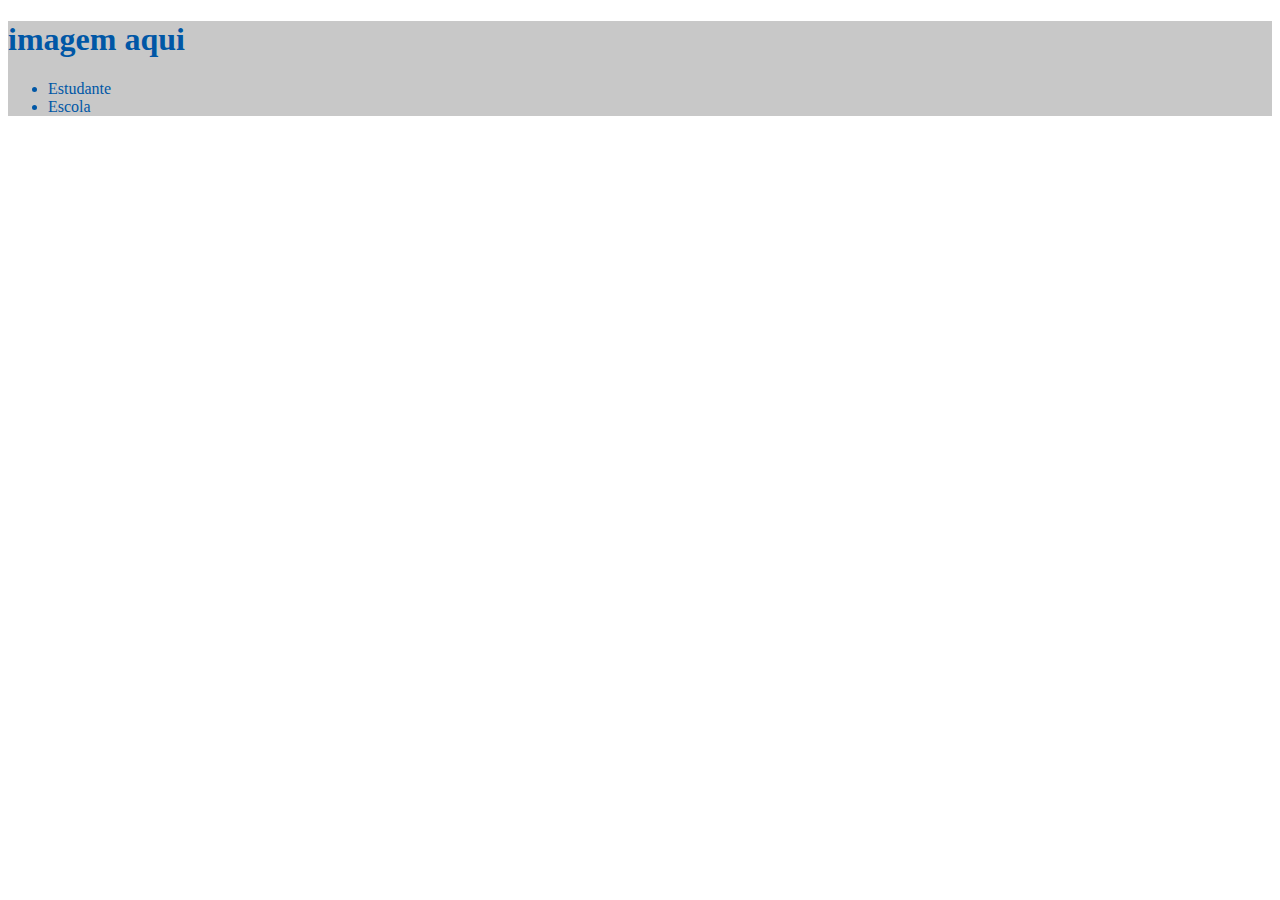
==== index.html @ 3f9d9bd3 "iniciei o header" ====
<!DOCTYPE html>
<html lang="en">
<head>
    <meta charset="UTF-8">
    <meta name="viewport" content="width=device-width, initial-scale=1.0">
    <title>Document</title>
    <link rel="stylesheet" href="style.css">
</head>
<body>
    <header>
    <h1>imagem aqui</h1>
    <ul>
        <li>Estudante</li>
        <li>Escola</li>
    </ul>
</header>

</body>
</html>
---- style.css ----
header {
    background-color: #C8C8C8;
    color: #0057A6;

}
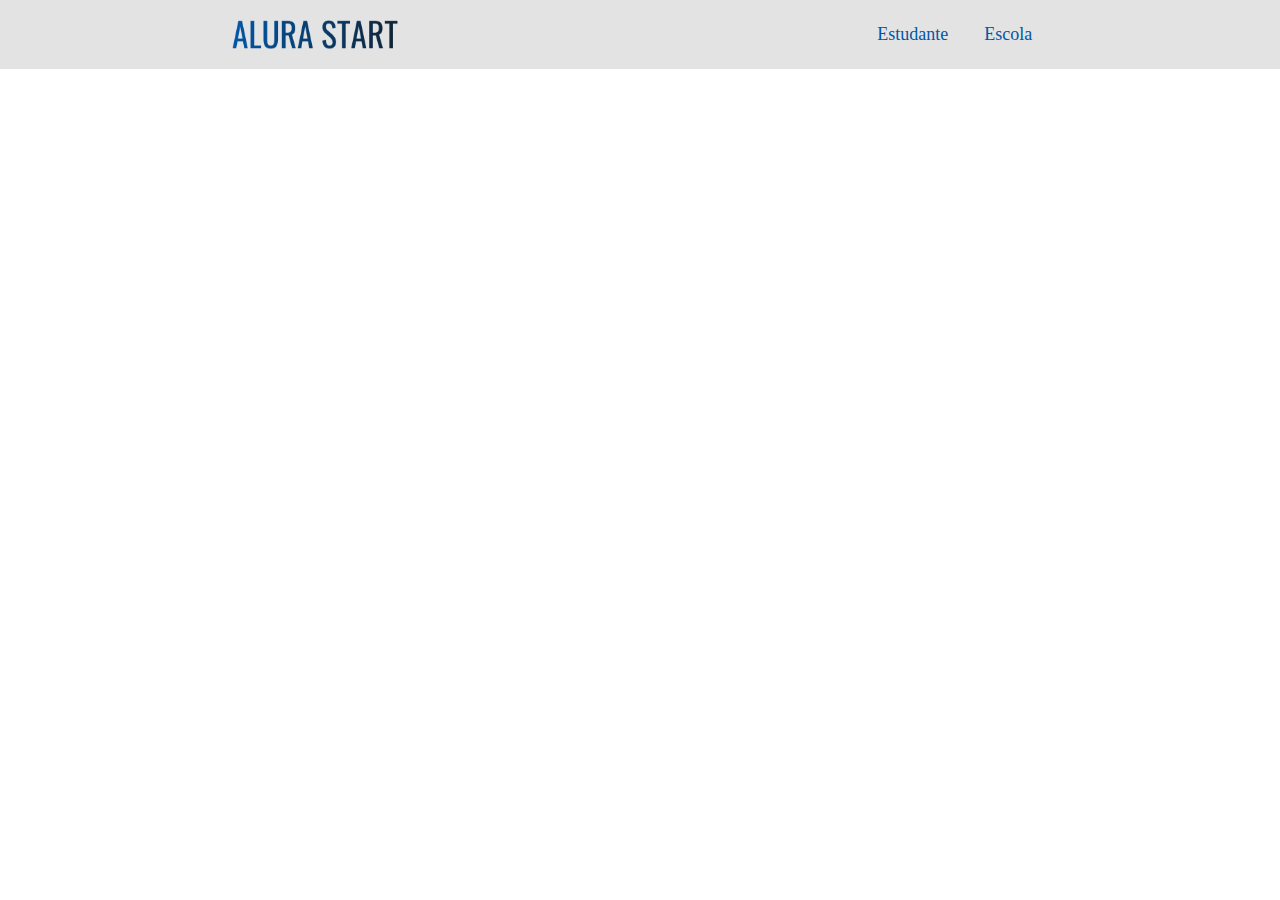
==== commit 494cb881: "cabeçalho completo" ====
--- a/index.html
+++ b/index.html
@@ -7,11 +7,11 @@
     <link rel="stylesheet" href="style.css">
 </head>
 <body>
-    <header>
-    <h1>imagem aqui</h1>
-    <ul>
-        <li>Estudante</li>
-        <li>Escola</li>
+    <header class="cabecalho">
+        <img class="cabecalho-imagem" src="ALURA START.png" alt="logo-alura">
+    <ul class="cabecalho-lista">
+        <li class="cabecalho-item" >Estudante</li>
+        <li class="cabecalho-item">Escola</li>
     </ul>
 </header>
 
--- a/style.css
+++ b/style.css
@@ -1,5 +1,22 @@
-header {
-    background-color: #C8C8C8;
+*{
+    margin: 0;
+    padding: 0;
+}
+.cabecalho {
+    background-color: #E4E3E3;
     color: #0057A6;
+    display: flex;
+    justify-content: space-around;
+    align-items: center;
+    padding: 20px 0;
+}
 
-}+.cabecalho-imagem{
+    width: 13%;
+}
+
+ .cabecalho-item{
+    display: inline-block;
+    margin: 0 16px;
+    font-size: 18px;
+ }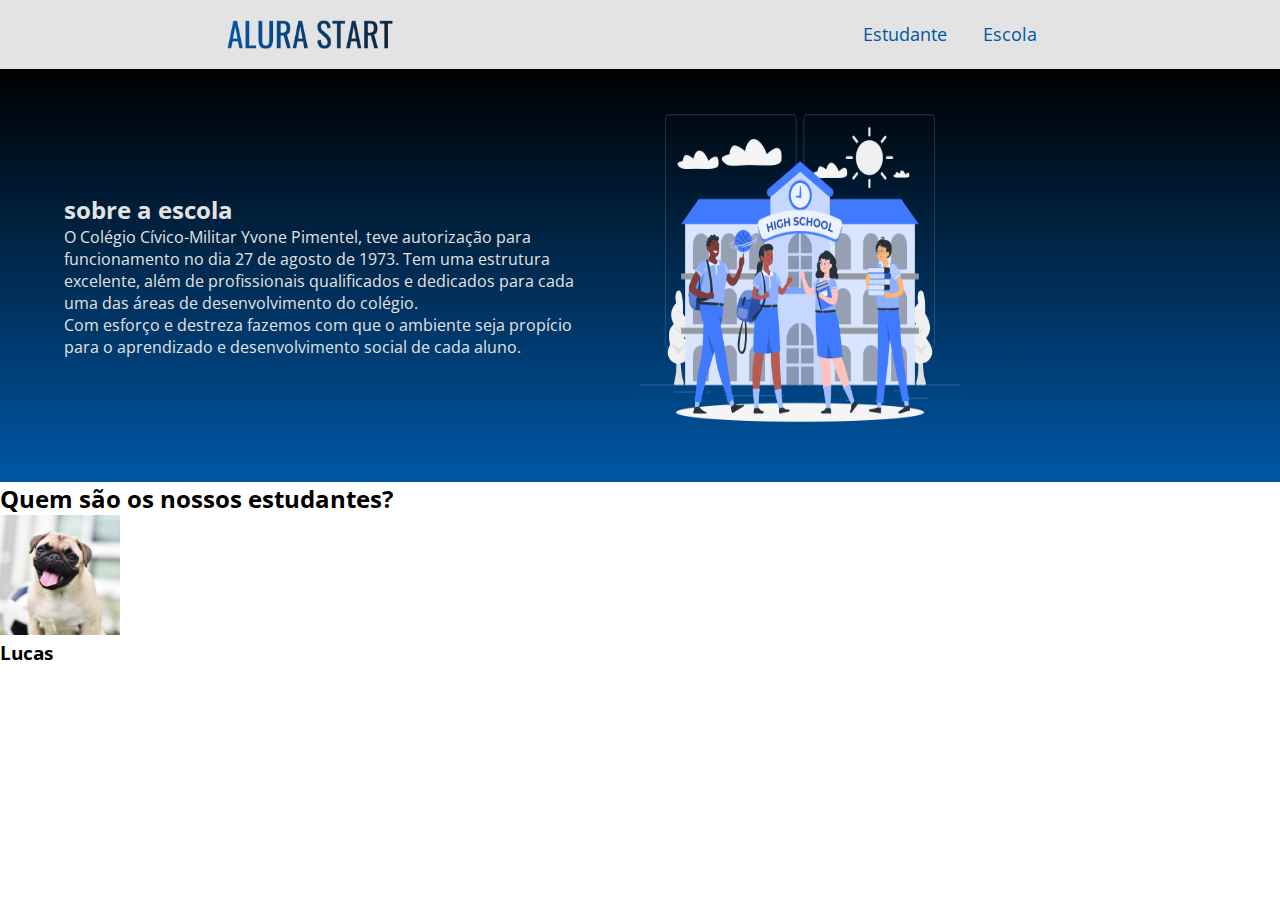
==== commit e767c2ae: "alinhamento de imagens" ====
--- a/index.html
+++ b/index.html
@@ -2,9 +2,13 @@
 <html lang="en">
 <head>
     <meta charset="UTF-8">
+    <meta http-equiv="X-UA-Compatible" content="IE-edge">
     <meta name="viewport" content="width=device-width, initial-scale=1.0">
     <title>Document</title>
     <link rel="stylesheet" href="style.css">
+    <link rel="preconnect" href="https://fonts.googleapis.com">
+    <link rel="preconnect" href="https://fonts.gstatic.com" crossorigin>
+    <link href="https://fonts.googleapis.com/css2?family=Open+Sans:ital,wght@0,300..800;1,300..800&display=swap" rel="stylesheet">
 </head>
 <body>
     <header class="cabecalho">
@@ -14,6 +18,23 @@
         <li class="cabecalho-item">Escola</li>
     </ul>
 </header>
+<section class="escola">
+    <div class="escola-div">
+        <h2 class="escola-titulo">sobre a escola</h2>
+<p class="escola-texto-um">O Colégio Cívico-Militar Yvone Pimentel, teve autorização para funcionamento no dia 27 de agosto de 1973.
+     Tem uma estrutura excelente, além de profissionais qualificados e dedicados para cada uma das áreas de desenvolvimento do colégio.</p>
+<p class="escola-texto-dois">Com esforço e destreza fazemos com que o ambiente seja propício para o aprendizado e desenvolvimento social de cada aluno.</p>
+    </div>
+<img class="escola-imagem"src="High School-rafiki.png" alt="imagem representativa">
+</section>
+<section class="estudantes">
+    <h2 class="estudante-titulo">Quem são os nossos estudantes?</h2>
+    <img class="foto-estudante" src="cachorro-pug.jpg" alt="foto lucas">
+    <h3>Lucas</h3>
 
+
+
+
+</section>
 </body>
 </html>--- a/style.css
+++ b/style.css
@@ -1,6 +1,10 @@
 *{
     margin: 0;
     padding: 0;
+}
+body{
+font-family: "Open Sans", sans-serif;
+
 }
 .cabecalho {
     background-color: #E4E3E3;
@@ -10,7 +14,6 @@
     align-items: center;
     padding: 20px 0;
 }
-
 .cabecalho-imagem{
     width: 13%;
 }
@@ -19,4 +22,21 @@
     display: inline-block;
     margin: 0 16px;
     font-size: 18px;
+ }
+ .escola-imagem{
+    width: 25%;
+ }
+ .escola{
+    margin: 0%;
+    background-image: linear-gradient(#000000,#0057A6);
+    color: #E4E3E3;
+    display: flex;
+ }
+ .escola-div{
+    width: 40%;
+    padding: 60px 0;
+    margin: 5%;
+ }
+ .foto-estudante{
+    width: 120px;
  }